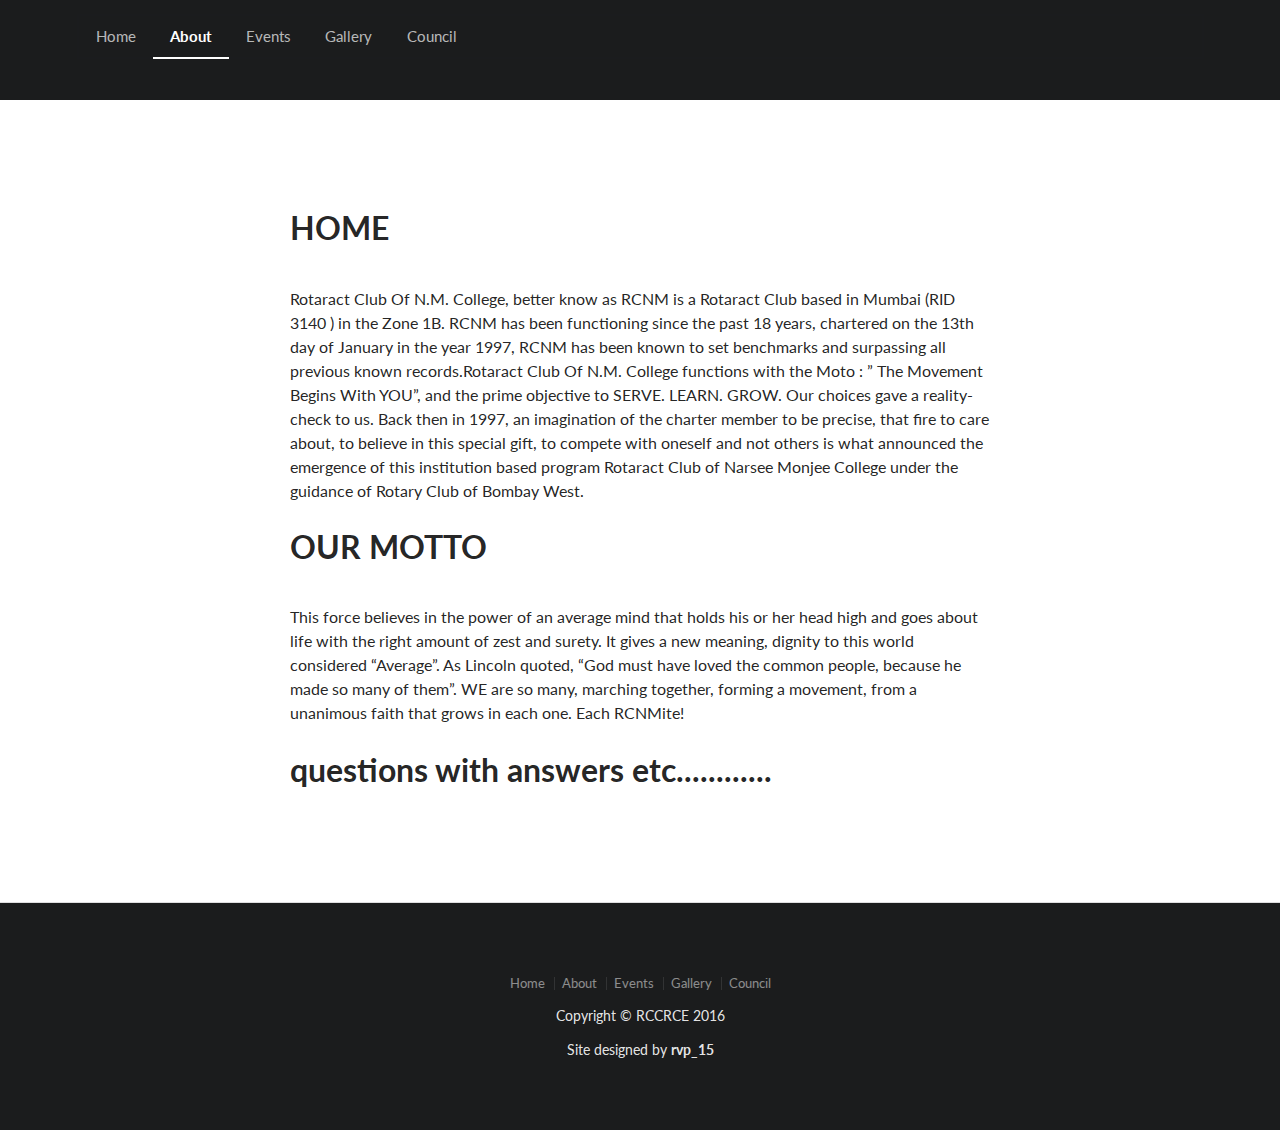
==== aboutrc.html @ 33ed93be "Initial commit" ====
<!DOCTYPE html>
<html>
<head>
  <!-- Standard Meta -->
  <meta charset="utf-8" />
  <meta http-equiv="X-UA-Compatible" content="IE=edge,chrome=1" />
  <meta name="viewport" content="width=device-width, initial-scale=1.0, maximum-scale=1.0">

  <!-- Site Properties -->
  <title>About-RCCRCE</title>
  <link rel="stylesheet" type="text/css" href="semantic/dist/semantic.min.css">
  <link rel="stylesheet" type="text/css" href="semantic/dist/components/sidebar.css">
  <link rel="stylesheet" type="text/css" href="semantic/dist/components/transition.css">

  <style type="text/css">

    .hidden.menu {
      display: none;
    }

    .masthead.segment {
      min-height: 100px;
      padding: 1em 0em;
    }
    .masthead .logo.item img {
      margin-right: 1em;
    }
    .masthead .ui.menu .ui.button {
      margin-left: 0.5em;
    }
    .masthead h1.ui.header {
      margin-top: 3em;
      margin-bottom: 0em;
      font-size: 4em;
      font-weight: normal;
    }
    .masthead h2 {
      font-size: 1.7em;
      font-weight: normal;
    }

    .ui.vertical.stripe {
      padding: 8em 0em;
    }
    .ui.vertical.stripe h3 {
      font-size: 2em;
    }
    .ui.vertical.stripe .button + h3,
    .ui.vertical.stripe p + h3 {
      margin-top: 3em;
    }
    .ui.vertical.stripe .floated.image {
      clear: both;
    }
    .ui.vertical.stripe p {
      font-size: 1.33em;
    }
    .ui.vertical.stripe .horizontal.divider {
      margin: 3em 0em;
    }

    .quote.stripe.segment {
      padding: 0em;
    }
    .quote.stripe.segment .grid .column {
      padding-top: 5em;
      padding-bottom: 5em;
    }

    .footer.segment {
      padding: 5em 0em;
    }

    .secondary.pointing.menu .toc.item {
      display: none;
    }

    @media only screen and (max-width: 700px) {
      .ui.fixed.menu {
        display: none !important;
      }
      .secondary.pointing.menu .item,
      .secondary.pointing.menu .menu {
        display: none;
      }
      .secondary.pointing.menu .toc.item {
        display: block;
      }
      .masthead.segment {
        min-height: 350px;
      }
      .masthead h1.ui.header {
        font-size: 2em;
        margin-top: 1.5em;
      }
      .masthead h2 {
        margin-top: 0.5em;
        font-size: 1.5em;
      }
    }


  </style>

  <script src="assets/library/jquery.min.js"></script>
  <script src="../dist/components/visibility.js"></script>
  <script src="../dist/components/sidebar.js"></script>
  <script src="../dist/components/transition.js"></script>
  <script>
  $(document)
    .ready(function() {

      // fix menu when passed
      $('.masthead')
        .visibility({
          once: false,
          onBottomPassed: function() {
            $('.fixed.menu').transition('fade in');
          },
          onBottomPassedReverse: function() {
            $('.fixed.menu').transition('fade out');
          }
        })
      ;

      // create sidebar and attach to menu open
      $('.ui.sidebar')
        .sidebar('attach events', '.toc.item')
      ;

    })
  ;
  </script>
</head>
<body>

<!-- Following Menu -->

<div class="ui large top fixed hidden menu">
  <div class="ui container">
    <a class="active item">Home</a>
    <a class="item">About</a>
    <a class="item">Events</a>
    <a class="item">Gallery</a>
    <a class="item">Council</a>

  </div>
</div>



<!-- Page Contents -->
<div class="pusher">
  <div class="ui inverted vertical masthead center aligned segment">

    <div class="ui container">
      <div class="ui large secondary inverted pointing menu">
        <a class="toc item">
          <i class="sidebar icon"></i>
        </a>
        
		
		
		 <a href="homerc.html" class="item">Home</a>
        <a href="#"  class="active item">About</a>
		<a href="eventrc.html" class="item">Events</a>
        <a href="galleryrc.html"  class="item">Gallery</a>
        <a href="councilrc.html"  class="item">Council</a>
		
      </div>
    </div>
	</div>

  </div>




   <div class="ui vertical stripe segment">
    <div class="ui text container">
      
	  
	  <h3 class="ui header">HOME</h3>
     <br>
  Rotaract Club Of N.M. College, better know as RCNM is a Rotaract Club based in Mumbai (RID 3140 ) in the Zone 1B. RCNM has been functioning since the past 18 years, chartered on the 13th day of January in the year 1997, RCNM has been known to set benchmarks and surpassing all previous known records.Rotaract Club Of N.M. College functions with the Moto : ” The Movement Begins With YOU”, and the prime objective to SERVE. LEARN. GROW. Our choices gave a reality-check to us. Back then in 1997, an imagination of the charter member to be precise, that fire to care about, to believe in this special gift, to compete with oneself and not others is what announced the emergence of this institution based program Rotaract Club of Narsee Monjee College under the guidance of Rotary Club of Bombay West.
  <br>
		  
	  <h3 class="ui header">OUR MOTTO</h3>
  <br>
  This force believes in the power of an average mind that holds his or her head high and goes about life with the right amount of zest and surety. It gives a new meaning, dignity to this world considered “Average”. As Lincoln quoted, “God must have loved the common people, because he made so many of them”. WE are so many, marching together, forming a movement, from a unanimous faith that grows in each one. Each RCNMite!
  <br>
  <h3 class="ui header">questions with answers etc............</h3>
  
      </div>
  </div>
	
 

  <div class="ui inverted vertical footer segment">

        <div class="ui center aligned container">
            
            <div class="ui horizontal inverted small divided link list">
                <a class="item" href="homerc.html">Home</a>
				<a class="item" href="aboutrc.html">About</a>
				<a class="item" href="eventrc.html">Events</a>
				<a class="item" href="galleryrc.html">Gallery</a>
				<a class="item" href="councilrc.html">Council</a>

                
            </div>
            <div class="ui container">
                <p>Copyright © RCCRCE 2016</p>
                <p>Site designed by <b>rvp_15</b></p>
            </div>
        </div>
  </div>
</div>

</body>

</html>
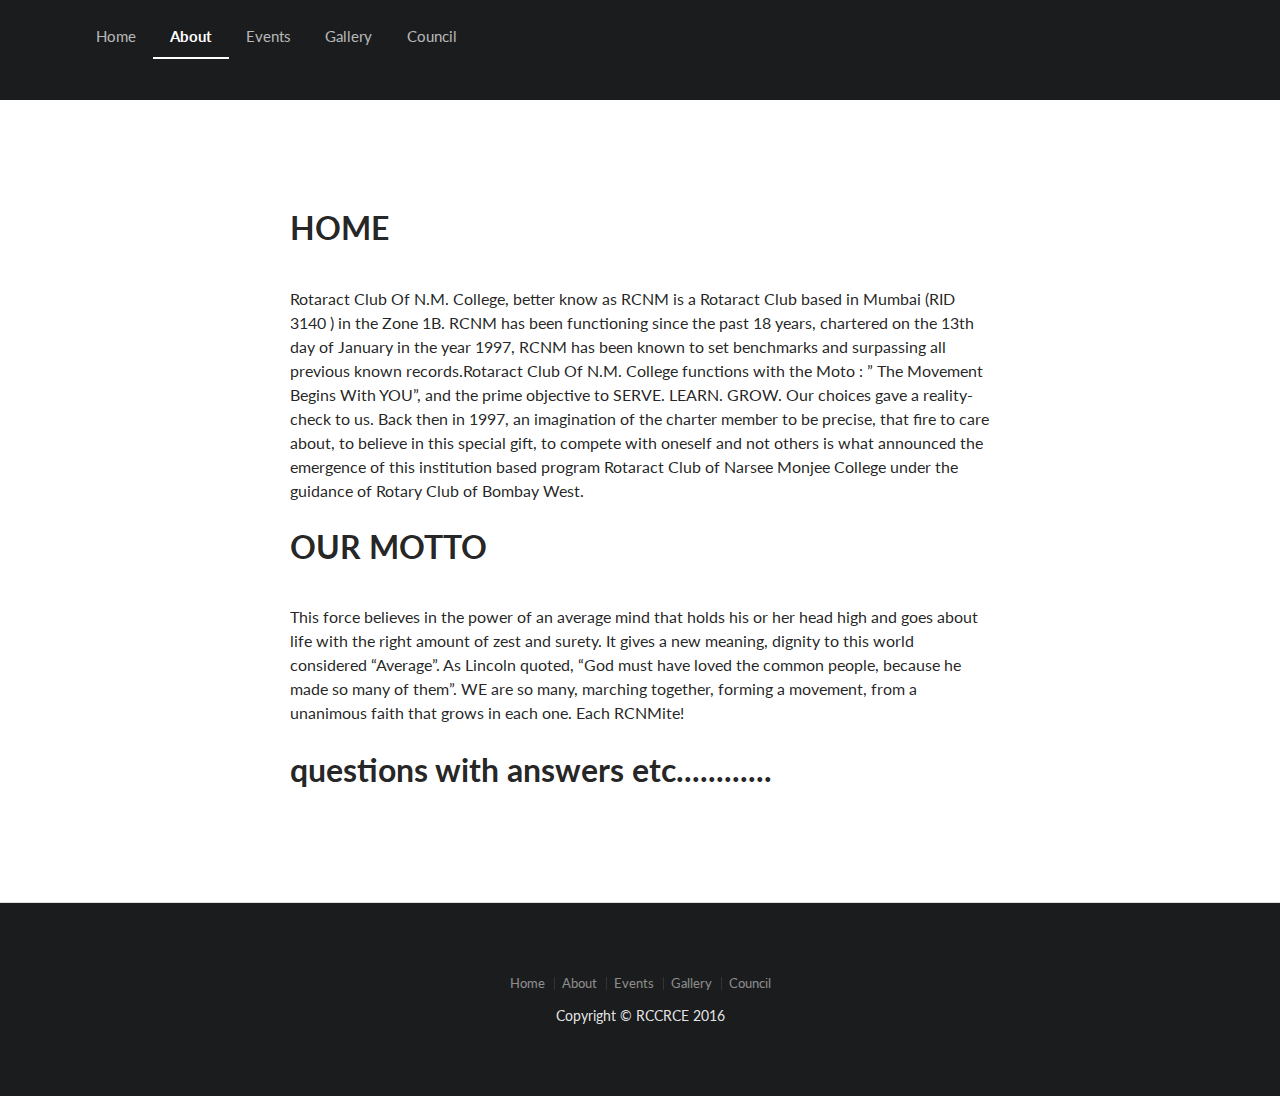
==== commit 6c78cd6d: "aa" ====
--- a/aboutrc.html
+++ b/aboutrc.html
@@ -212,7 +212,7 @@
             </div>
             <div class="ui container">
                 <p>Copyright © RCCRCE 2016</p>
-                <p>Site designed by <b>rvp_15</b></p>
+                
             </div>
         </div>
   </div>
